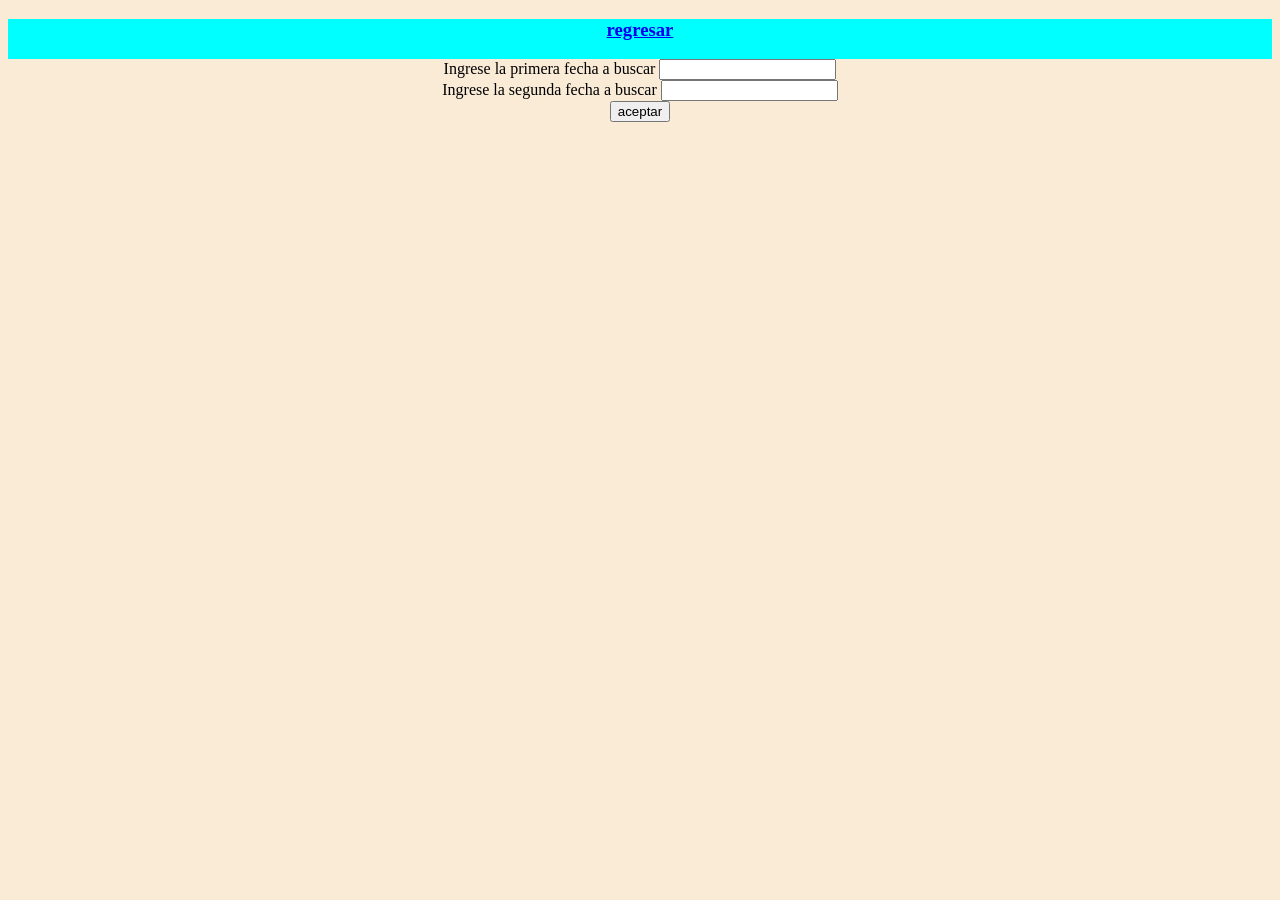
==== buscar.html @ 5d6c1614 "parte del examen" ====
<!DOCTYPE html>
<html lang="en">
<head>
    <meta charset="UTF-8">
    <meta name="viewport" content="width=device-width, initial-scale=1.0">
    <title>HISTORIAL</title>
    <link rel="stylesheet" href="buscar.css">
</head>
<body>
    <nav>
        <a href="parqueo.html">
            <h3>regresar</h3>
        </a>
    </nav>
    <div id="contenedor">
        <div class="ingresoFecha">
                <label> Ingrese la primera fecha a buscar</label>
                <input type="data" name="fecha1" id="fecha1">
        </div>
        <div class="ingresoFecha">
            <label>Ingrese la segunda fecha a buscar</label>
                <input type="data" name="fecha2" id="fecha2">  
        </div>
        <button id="buscar" onclick="buscarFecha()">aceptar</button>
    </div>
</body>
</html>
---- buscar.css ----
body{
    justify-content: center;
    align-items: center;
    text-align: center;
    background-color: antiquewhite;
}
nav{
    margin: 0;
    padding: 0;
    background-color: aqua;
    height: 40px;
}
.continer{
    height: 100%;
    width: 100%;
    justify-content: center;
    align-items: center;
    text-align: center;
    background-color: rgb(236, 141, 17);
}
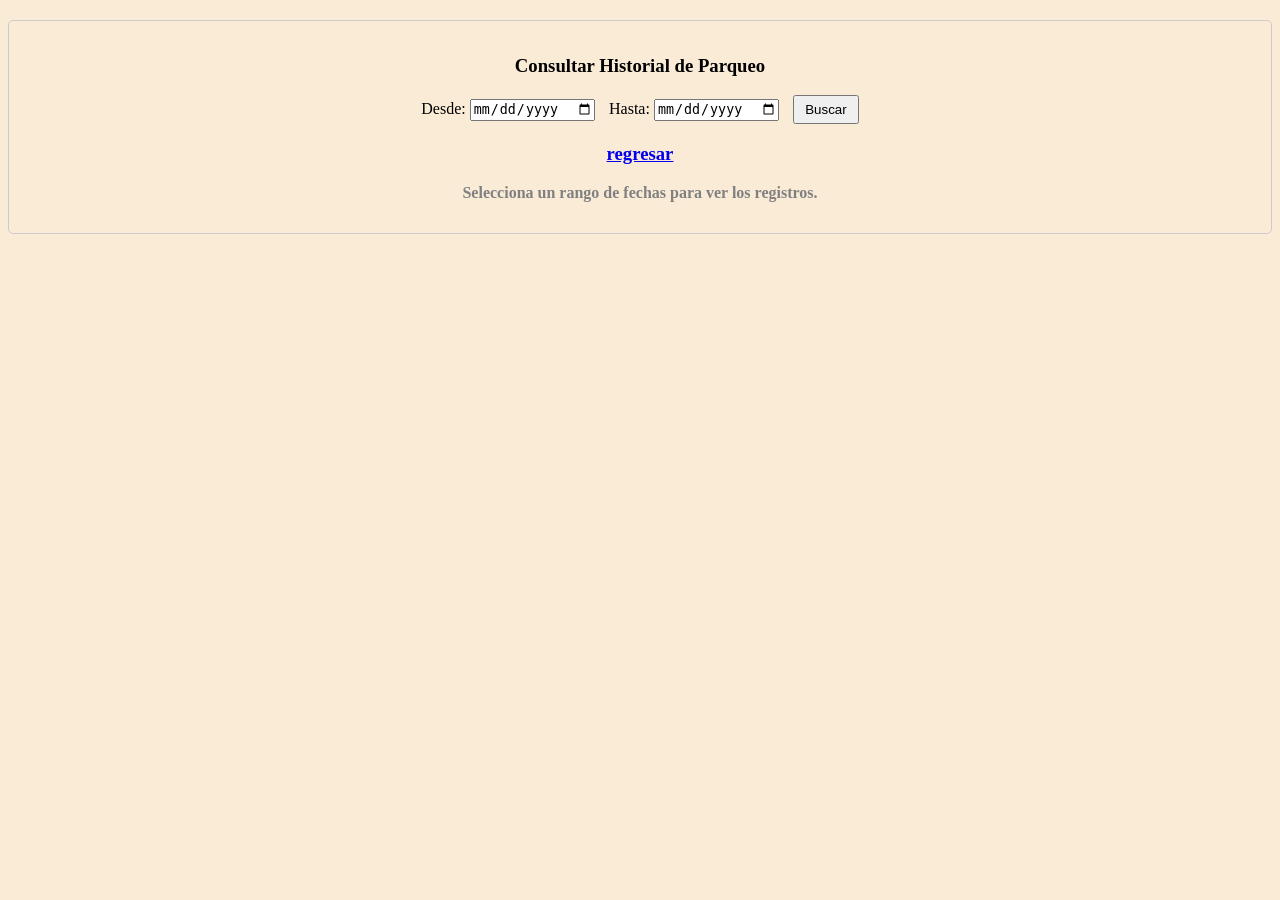
==== commit e183f2f9: "cecin de areglo del examen" ====
--- a/buscar.html
+++ b/buscar.html
@@ -7,21 +7,28 @@
     <link rel="stylesheet" href="buscar.css">
 </head>
 <body>
-    <nav>
-        <a href="parqueo.html">
-            <h3>regresar</h3>
-        </a>
-    </nav>
-    <div id="contenedor">
-        <div class="ingresoFecha">
-                <label> Ingrese la primera fecha a buscar</label>
-                <input type="data" name="fecha1" id="fecha1">
-        </div>
-        <div class="ingresoFecha">
-            <label>Ingrese la segunda fecha a buscar</label>
-                <input type="data" name="fecha2" id="fecha2">  
-        </div>
-        <button id="buscar" onclick="buscarFecha()">aceptar</button>
+<!-- Sección de Historial por Fechas -->
+<div id="seccion-historial" style="margin-top: 20px; padding: 15px; border: 1px solid #ccc; border-radius: 5px;">
+    <h3>Consultar Historial de Parqueo</h3>
+    
+    <div class="filtros-fecha" style="margin-bottom: 15px;">
+        <label for="fecha-inicio">Desde:</label>
+        <input type="date" id="fecha-inicio">
+        
+        <label for="fecha-fin" style="margin-left: 10px;">Hasta:</label>
+        <input type="date" id="fecha-fin">
+        
+        <button onclick="buscarHistorialPorFechas()" class="boton">Buscar</button>
     </div>
+    <a href="parqueo.html">
+        <h3>regresar</h3>
+    </a>
+
+    <!-- Espacio donde se mostrarán los datos filtrados -->
+    <div id="resultados-historial">
+        <p style="color: gray;">Selecciona un rango de fechas para ver los registros.</p>
+    </div>
+</div>
+<script src="buscar.js"></script>
 </body>
 </html>
--- a/buscar.css
+++ b/buscar.css
@@ -18,3 +18,11 @@
     text-align: center;
     background-color: rgb(236, 141, 17);
 }
+
+.boton{margin-left: 10px;
+     padding: 5px 10px; 
+     cursor: pointer;
+}
+p {color: red;
+     font-weight: bold;
+    }
